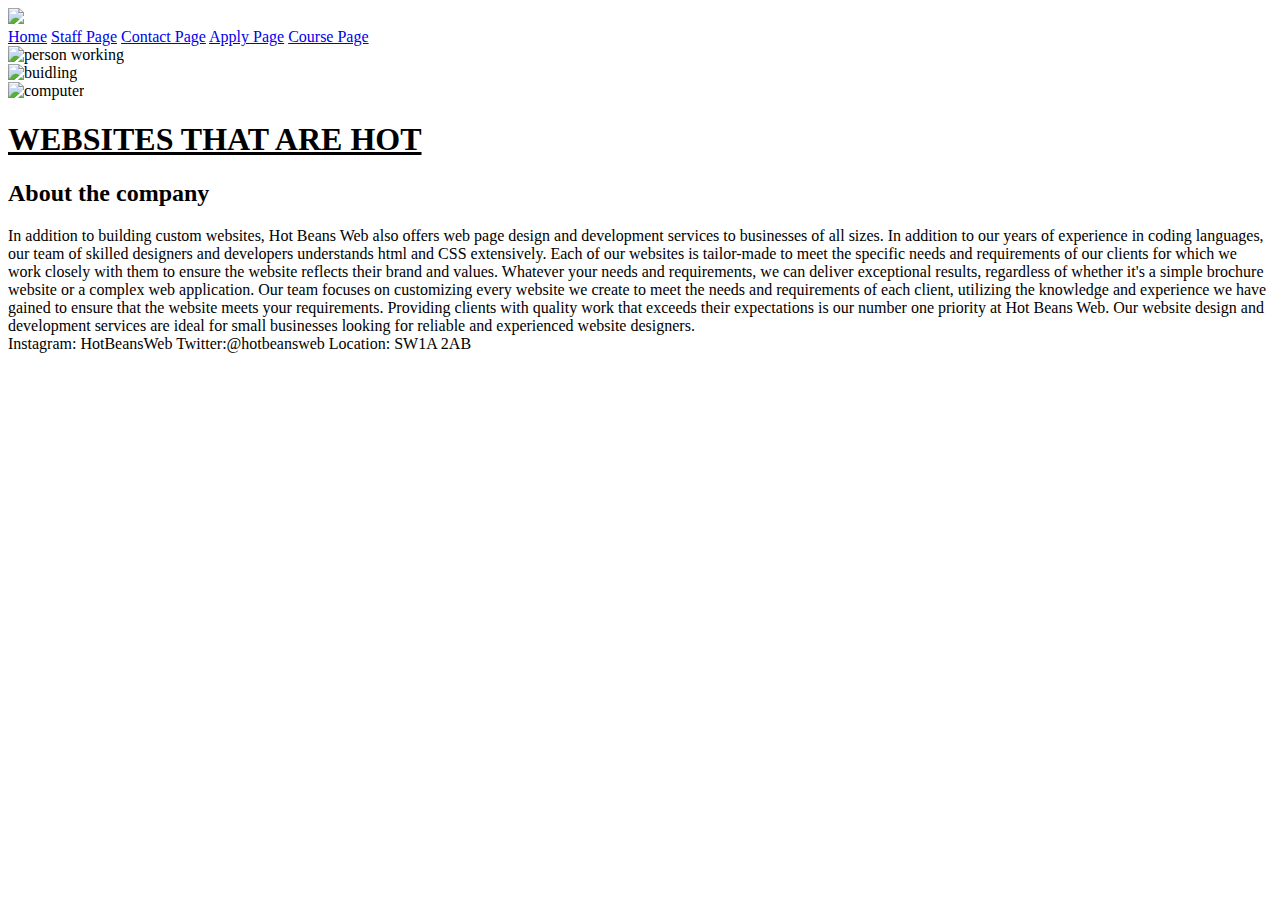
==== index.html @ 186d0efe "Update index.html" ====
<!DOCTYPE html>
<html>
<head>
	<title>Home page </title>
	<link rel="stylesheet" href="CSSweb.css">
</head>

<body>




 <div class="navbar">
 <img src="Hotbeansweblogo.PNG" class="hello">
 
 <div class="pete">
  <a href="./Home Page.html">Home</a>
  <a href="./Staff Page.html">Staff Page</a>
  <a href="./Contact Page.html">Contact Page</a>
  <a href="./Apply Page.html">Apply Page</a>
  <a href="./Course Page.html">Course Page</a>
  </div> 
</div>



<div class="row">
<div class="column">
<img src="Animatedmanworkingoncomputer.PNG" alt="person working" style="width:100%">
</div>
<div class="column">
<img src="Manworkingondesktop.PNG" alt="buidling" style="width:100%">
</div>
<div class="column">
<img src="AnimatedComputer.PNG" alt="computer" style="width:100%">
</div>
</div>







<section>
<article>
<h1 id= "Main1"><b><u>
WEBSITES THAT ARE HOT

</h1></B></u>

<h2 id= "Main2" >
About the company 
</h2>

<p1>
In addition to building custom websites, Hot Beans Web also offers web page design and development services to businesses of all sizes. In addition to our years of experience in coding languages, our team of skilled designers and developers understands html and CSS extensively. Each of our websites is tailor-made to meet the specific needs and requirements of our clients for which we work closely with them to ensure the website reflects their brand and values. Whatever your needs and requirements, we can deliver exceptional results, regardless of whether it's a simple brochure website or a complex web application. Our team focuses on customizing every website we create to meet the needs and requirements of each client, utilizing the knowledge and experience we have gained to ensure that the website meets your requirements. Providing clients with quality work that exceeds their expectations is our number one priority at Hot Beans Web. Our website design and development services are ideal for small businesses looking for reliable and experienced website designers.
</p1>




</article>
</section>
</body>


<footer>
<footer-text>
Instagram: HotBeansWeb
Twitter:@hotbeansweb

Location: SW1A 2AB
</footer-text>
</footer>


		
</html>
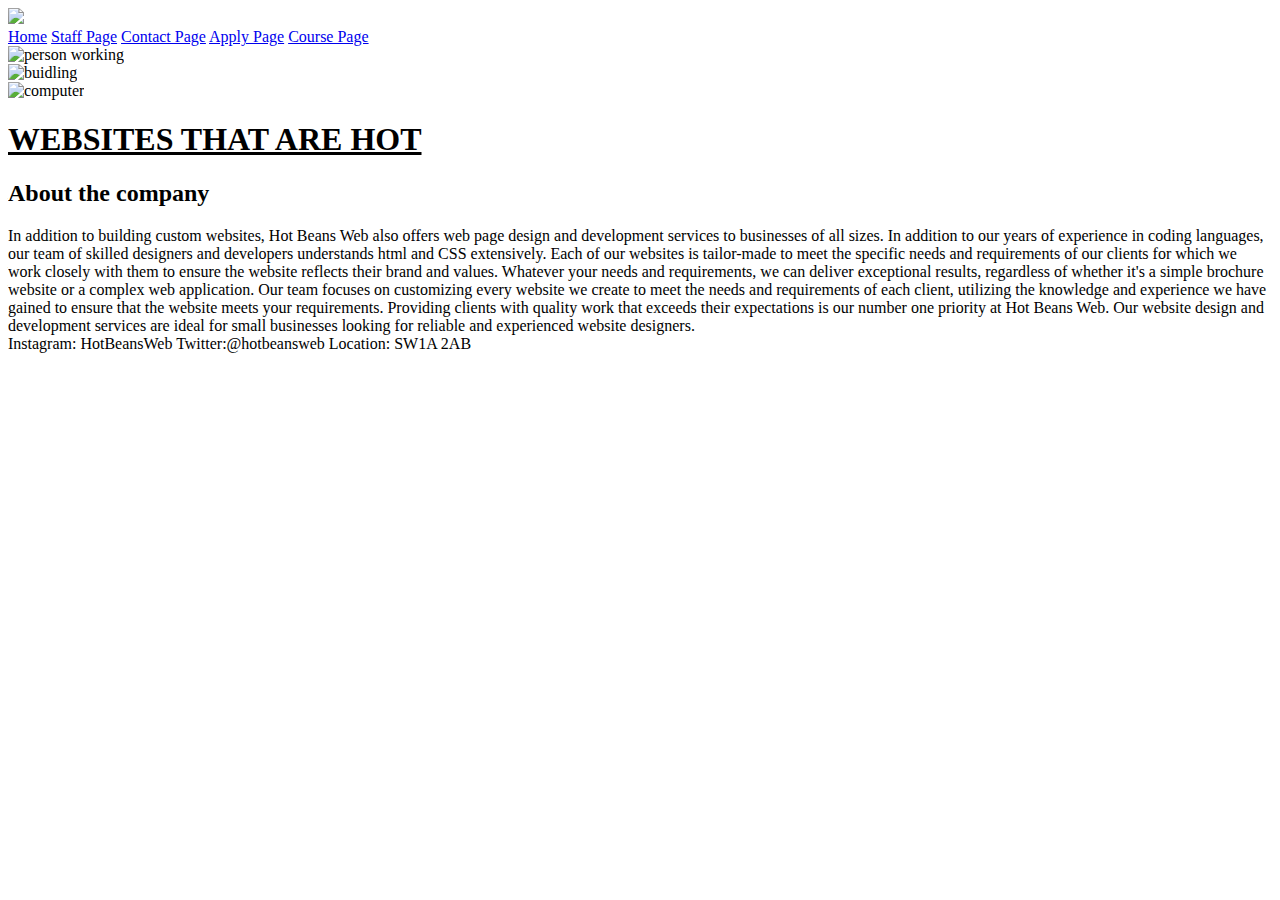
==== commit ac7b173c: "Update index.html" ====
--- a/index.html
+++ b/index.html
@@ -14,7 +14,7 @@
  <img src="Hotbeansweblogo.PNG" class="hello">
  
  <div class="pete">
-  <a href="./Home Page.html">Home</a>
+  <a href="./index.html">Home</a>
   <a href="./Staff Page.html">Staff Page</a>
   <a href="./Contact Page.html">Contact Page</a>
   <a href="./Apply Page.html">Apply Page</a>
